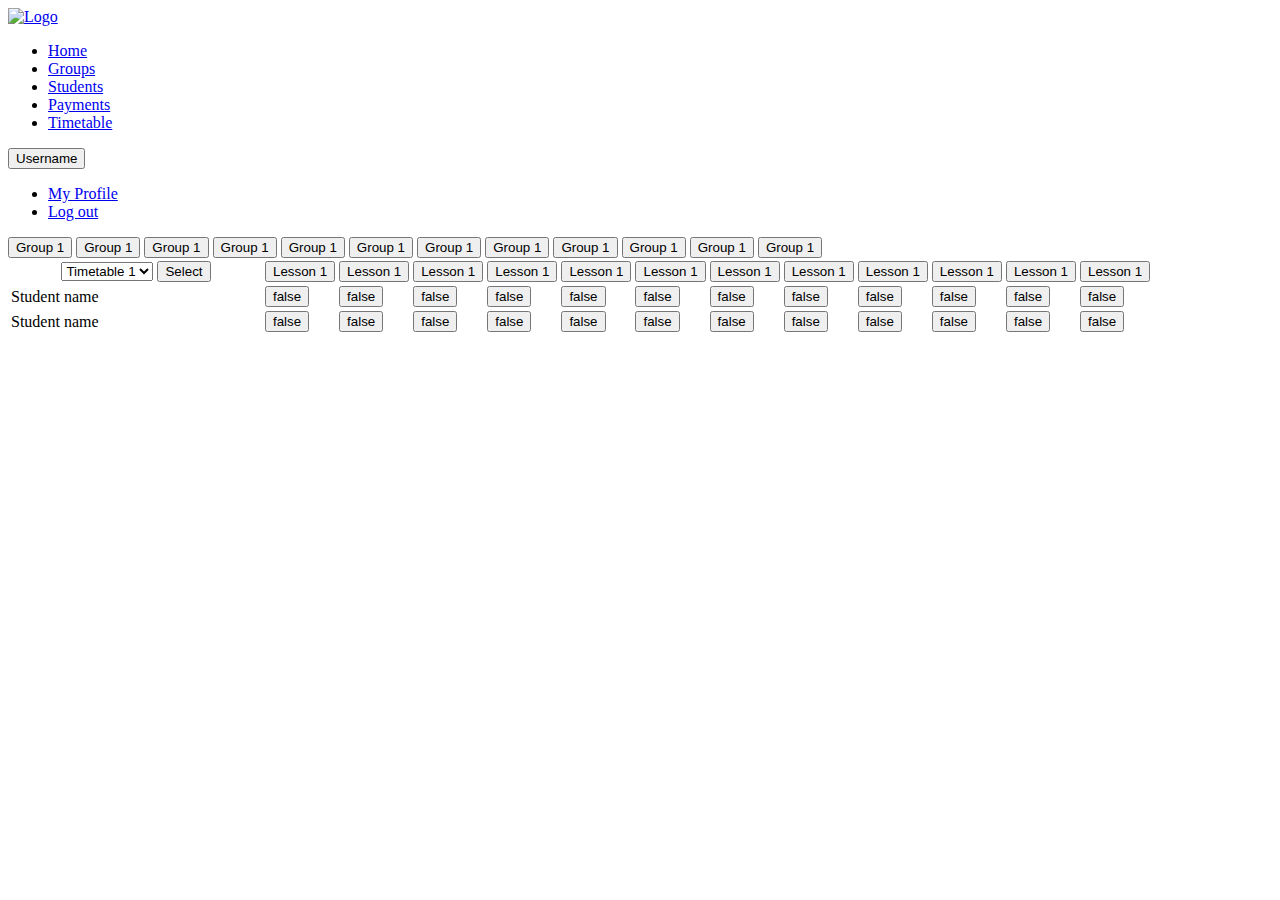
==== src/main/resources/templates/test.html @ b41336c7 "timetableStudentDto in record class is throwing exception" ====
<!DOCTYPE html>
<html lang="en" xmlns:th="http://www.thymeleaf.org">
<head>
    <meta charset="UTF-8">
    <title>Groups</title>
    <link href="/static/css/bootstrap.min.css" rel="stylesheet">
</head>
<body>
<div class="col-10 offset-1">
    <nav class="navbar navbar-expand bg-body-tertiary m-4 shadow rounded">
        <div class="container-fluid">
            <a class="navbar-brand" href="/"><img
                    src="https://tse3.mm.bing.net/th/id/OIG3.02eRDG3fPXtgB9Znc9wn?pid=ImgGn" alt="Logo" height="50"
                    class="rounded d-inline-block align-top mx-3"></a>
            <ul class="navbar-nav me-auto mb-2 mb-lg-0 ms-5">
                <li class="nav-item">
                    <a class="nav-link" aria-current="page" href="/">Home</a>
                </li>
                <li class="nav-item">
                    <a class="nav-link" href="/admin/group">Groups</a>
                </li>
                <li class="nav-item">
                    <a class="nav-link" href="/admin/student">Students</a>
                </li>
                <li class="nav-item">
                    <a class="nav-link" href="/admin/payment">Payments</a>
                </li>
                <li class="nav-item">
                    <a class="nav-link active" href="/admin/timetable">Timetable</a>
                </li>
            </ul>
            <div class="dropdown">
                <button class="btn btn-secondary dropdown-toggle me-3" type="button" data-bs-toggle="dropdown"
                        aria-expanded="false">
                    Username
                </button>
                <ul class="dropdown-menu">
                    <li><a class="dropdown-item" href="/admin/my_profile">My Profile</a></li>
                    <li><a class="dropdown-item" href="/logout">Log out</a></li>
                </ul>
            </div>
        </div>
    </nav>
</div>
<form action="#">
<div class="row ">
    <div class="col-10 offset-1">
        <div class="mx-5 overflow-x-auto pb-4 mt-5"
             style="max-height: 100px; white-space: nowrap; overflow-x: auto;">

                <button name="groupId" class="btn btn-dark mx-2 px-4" href="#">Group 1</button>
                <button name="groupId" class="btn btn-dark mx-2 px-4" href="#">Group 1</button>
                <button name="groupId" class="btn btn-dark mx-2 px-4" href="#">Group 1</button>
                <button name="groupId" class="btn btn-dark mx-2 px-4" href="#">Group 1</button>
                <button name="groupId" class="btn btn-dark mx-2 px-4" href="#">Group 1</button>
                <button name="groupId" class="btn btn-dark mx-2 px-4" href="#">Group 1</button>
                <button name="groupId" class="btn btn-dark mx-2 px-4" href="#">Group 1</button>
                <button name="groupId" class="btn btn-dark mx-2 px-4" href="#">Group 1</button>
                <button name="groupId" class="btn btn-dark mx-2 px-4" href="#">Group 1</button>
                <button name="groupId" class="btn btn-dark mx-2 px-4" href="#">Group 1</button>
                <button name="groupId" class="btn btn-dark mx-2 px-4" href="#">Group 1</button>
                <button name="groupId" class="btn btn-dark mx-2 px-4" href="#">Group 1</button>

        </div>
    </div>

    <div class="col-10 offset-1 mt-4">
        <div class="overflow-x-auto mx-5 pb-2" style=" white-space: nowrap; overflow-x: auto;">
            <table class="table">
                <thead>
                <tr style="vertical-align: middle;">
                    <th style="min-width: 250px;">
                        <div class="input-group">
                            <select name="timetableId" class="form-control">
                                <option value="">Timetable 1</option>
                                <option value="">Timetable 2</option>
                            </select>
                            <button class="btn btn-outline-info">Select</button>
                        </div>
                    </th>
                    <th class="mx-3">
                        <button class="btn btn-light text-dark" name="lessonNumber">Lesson 1</button>
                    </th>
                    <th class="mx-3">
                        <button class="btn btn-light text-dark" name="lessonNumber">Lesson 1</button>
                    </th>
                    <th class="mx-3">
                        <button class="btn btn-light text-dark" name="lessonNumber">Lesson 1</button>
                    </th>
                    <th class="mx-3">
                        <button class="btn btn-light text-dark" name="lessonNumber">Lesson 1</button>
                    </th>
                    <th class="mx-3">
                        <button class="btn btn-light text-dark" name="lessonNumber">Lesson 1</button>
                    </th>
                    <th class="mx-3">
                        <button class="btn btn-light text-dark" name="lessonNumber">Lesson 1</button>
                    </th>
                    <th class="mx-3">
                        <button class="btn btn-light text-dark" name="lessonNumber">Lesson 1</button>
                    </th>
                    <th class="mx-3">
                        <button class="btn btn-light text-dark" name="lessonNumber">Lesson 1</button>
                    </th>
                    <th class="mx-3">
                        <button class="btn btn-light text-dark" name="lessonNumber">Lesson 1</button>
                    </th>
                    <th class="mx-3">
                        <button class="btn btn-light text-dark" name="lessonNumber">Lesson 1</button>
                    </th>
                    <th class="mx-3">
                        <button class="btn btn-light text-dark" name="lessonNumber">Lesson 1</button>
                    </th>
                    <th class="mx-3">
                        <button class="btn btn-light text-dark" name="lessonNumber">Lesson 1</button>
                    </th>
                </tr>
                </thead>
                <tbody class="text-center">
                <!--                in <tr> tag loop the every student-->
                <tr class="align-content-center">
                    <!--                    first student name-->
                    <td class="align-content-center">Student name</td>
                    <!--                    and then his/her attendences-->
                    <td><button class="btn btn-danger" name="studentAttendanceNumber">false</button></td>
                    <td><button class="btn btn-danger" name="studentAttendanceNumber">false</button></td>
                    <td><button class="btn btn-danger" name="studentAttendanceNumber">false</button></td>
                    <td><button class="btn btn-danger" name="studentAttendanceNumber">false</button></td>
                    <td><button class="btn btn-danger" name="studentAttendanceNumber">false</button></td>
                    <td><button class="btn btn-danger" name="studentAttendanceNumber">false</button></td>
                    <td><button class="btn btn-danger" name="studentAttendanceNumber">false</button></td>
                    <td><button class="btn btn-danger" name="studentAttendanceNumber">false</button></td>
                    <td><button class="btn btn-danger" name="studentAttendanceNumber">false</button></td>
                    <td><button class="btn btn-danger" name="studentAttendanceNumber">false</button></td>
                    <td><button class="btn btn-danger" name="studentAttendanceNumber">false</button></td>
                    <td><button class="btn btn-danger" name="studentAttendanceNumber">false</button></td>
                </tr>
                <tr class="align-content-center">
                    <!--                    first student name-->
                    <td class="align-content-center">Student name</td>
                    <!--                    and then his/her attendences-->
                    <td><button class="btn btn-danger" name="studentAttendanceNumber">false</button></td>
                    <td><button class="btn btn-danger" name="studentAttendanceNumber">false</button></td>
                    <td><button class="btn btn-danger" name="studentAttendanceNumber">false</button></td>
                    <td><button class="btn btn-danger" name="studentAttendanceNumber">false</button></td>
                    <td><button class="btn btn-danger" name="studentAttendanceNumber">false</button></td>
                    <td><button class="btn btn-danger" name="studentAttendanceNumber">false</button></td>
                    <td><button class="btn btn-danger" name="studentAttendanceNumber">false</button></td>
                    <td><button class="btn btn-danger" name="studentAttendanceNumber">false</button></td>
                    <td><button class="btn btn-danger" name="studentAttendanceNumber">false</button></td>
                    <td><button class="btn btn-danger" name="studentAttendanceNumber">false</button></td>
                    <td><button class="btn btn-danger" name="studentAttendanceNumber">false</button></td>
                    <td><button class="btn btn-danger" name="studentAttendanceNumber">false</button></td>
                </tr>
                </tbody>
            </table>
        </div>
    </div>
</div>
</form>

<script src="https://cdn.jsdelivr.net/npm/bootstrap@5.0.2/dist/js/bootstrap.bundle.min.js"></script>
</body>
</html>
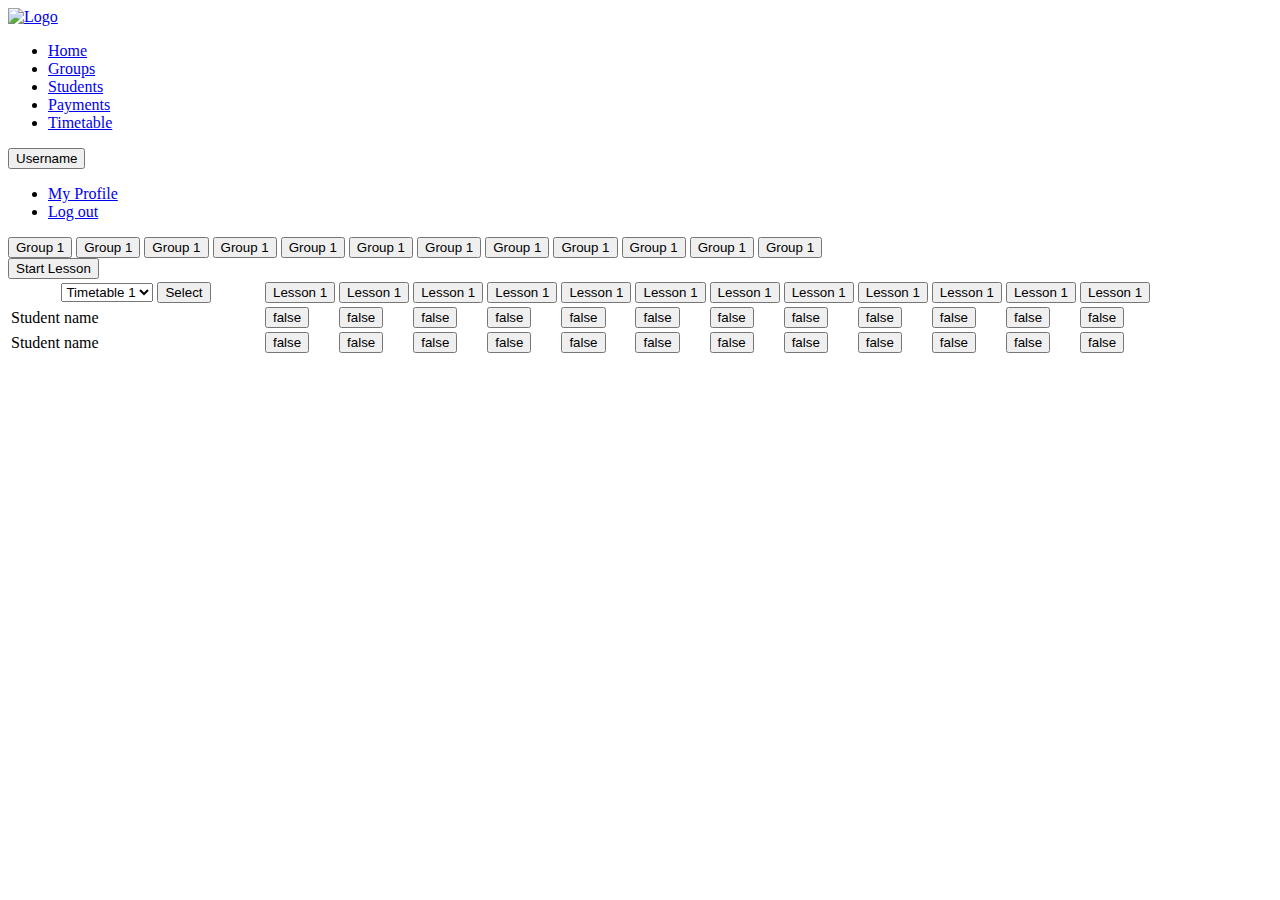
==== commit 6335ed3a: "timetable feature added for mentor, problems solved" ====
--- a/src/main/resources/templates/test.html
+++ b/src/main/resources/templates/test.html
@@ -44,7 +44,7 @@
 </div>
 <form action="#">
 <div class="row ">
-    <div class="col-10 offset-1">
+    <div class="col-8 offset-1">
         <div class="mx-5 overflow-x-auto pb-4 mt-5"
              style="max-height: 100px; white-space: nowrap; overflow-x: auto;">
 
@@ -62,6 +62,10 @@
                 <button name="groupId" class="btn btn-dark mx-2 px-4" href="#">Group 1</button>
 
         </div>
+
+    </div>
+    <div class="col-2 mt-5 text-end">
+        <button class="btn btn-primary px-3 me-5">Start Lesson</button>
     </div>
 
     <div class="col-10 offset-1 mt-4">
